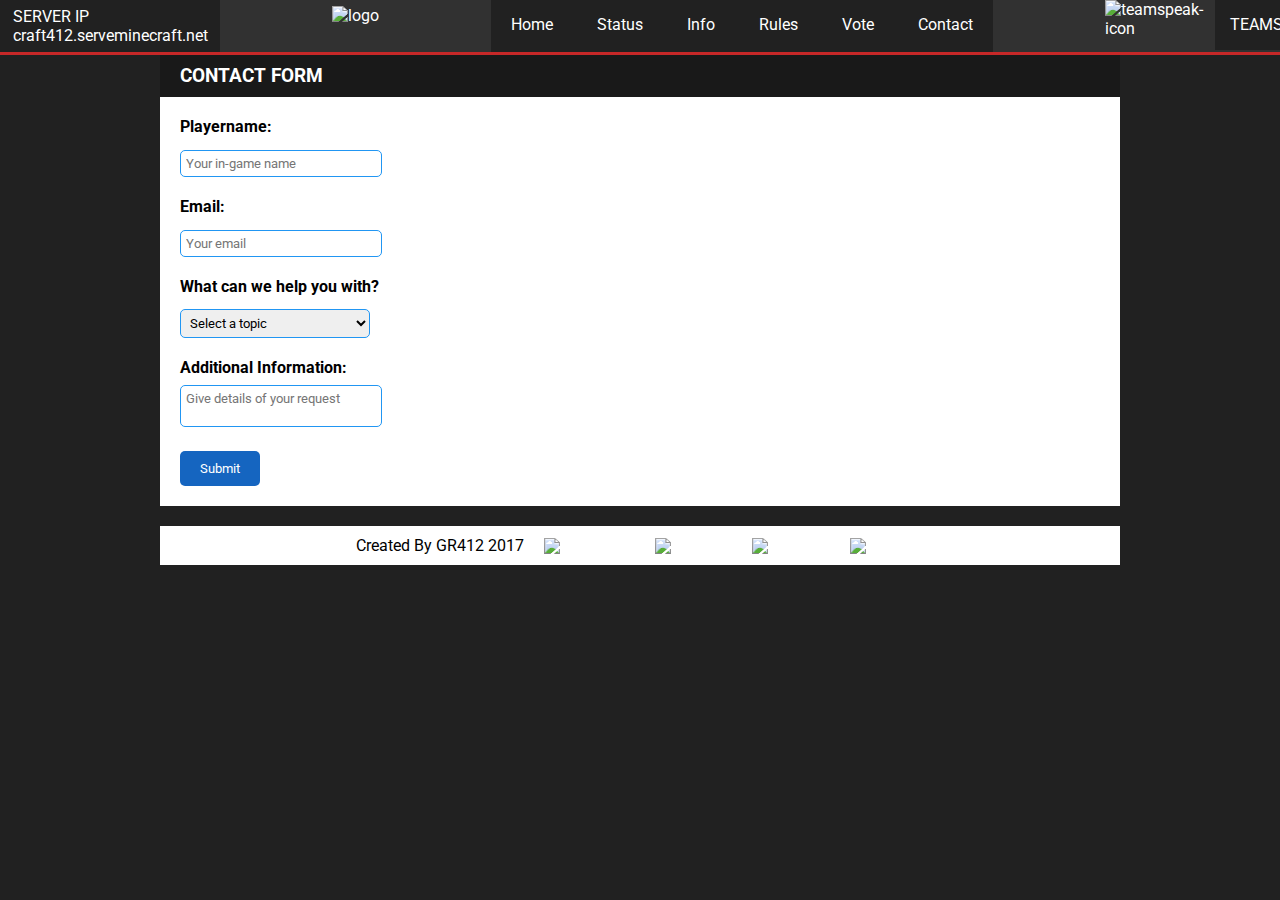
==== contact.html @ 95238695 "styled some of the html for the other pages and ensured images scaled to different sizes" ====
<!doctype html>
<html lang="en">
  <head>
    <meta charset="utf-8">
	<meta name="viewport" content="initial-scale=1" />
	<link href="css/styles.css" rel="stylesheet" type="text/css" media="screen"/>
	<link href="css/contact.css" rel="stylesheet" type="text/css" media="screen"/>
	<link rel="icon" href="/images/favicon.ico">
	<title>CRAFT412 - Contact</title>
  </head> 
  
  <body>
  
    <header>
	
	<a class="teamspeak-box" href="ts3server://craft412.serveminecraft.net:9987">			  
          <img src="images/Teamspeak-Icon.png" alt="teamspeak-icon"/> 
		  <p id="teamspeak-box-inner">TEAMSPEAK</p>             		  
	</a>
			  	  
	  <a id="three-lines" href="#">&#9776;</a>
	  <nav id="top-nav">	  		
        <a href="index.html">Home</a>
        <a href="status.html">Status</a>
        <a href="info.html">Info</a>
        <a href="rules.html">Rules</a>
		<a href="vote.html">Vote</a>
        <a href="contact.html" class="active">Contact</a>	
	  </nav>
	  
	  <a id="logo" href="index.html"><img src="images/header-logo.png" alt="logo"/></a>	
	  
	  <p id ="ip-box">SERVER IP<br/>craft412.serveminecraft.net</p>
	  	  	  	  	  	 		 
	</header>
	
	<div class="wrapper">
		  	  	
	  <main>
	  
	    <section class="title-banner">
	        <h3>CONTACT FORM</h3> 
	    </section>
		
		<section class="contact-container">
		  <h4>Playername:</h4>
          <br>
          <input type="text" name="playername" maxlength="25" placeholder="Your in-game name" required="required" autocomplete="on">
          <br>

          <h4>Email:</h4>
          <br>
          <input type="email" name="email" maxlength="25" placeholder="Your email" required="required" autocomplete="on">
          <br>

          <h4>What can we help you with?</h4>
          <br>
          <select>
          <option value="other">Select a topic</option>
          <option value="ban-appeals">Ban Appeals</option>
          <option value="bug-report">Bug Report</option>
          <option value="player-report">Player Report</option>
          <option value="other">Other</option>
          </select>
          <br>

          <h4>Additional Information:</h4>
          <br>
          <textarea name="message" maxlength="500" minlength="10"  placeholder="Give details of your request" required="required"></textarea>
          <br>
		  
          <form action='emailReceive.php' method="post">                                 
          <input type="submit" value="Submit" onclick="alert('We will get back to you soon!')"></form> 		
		</section>
		    				
	  </main>
	
	  <footer>
	  
	    <p>Created By GR412 2017</p>

        <div class="icons">	

	      <a href="https://www.youtube.com/user/GR412" target="_blank">
            <img src="images/youtube-icon.png" alt="youtube-icon"/>
		  </a>
			
	      <a href="http://www.twitch.tv/gr412" target="_blank">
            <img src="images/twitch-icon.png" alt="twitch-icon"/> 
		  </a>			
			
          <a href="https://twitter.com/GR412" target="_blank">
            <img src="images/twitter-icon.png" alt="twitter-icon"/>
		  </a>

          <a href="https://github.com/GR412" target="_blank">
            <img src="images/github-icon.png" alt="github-icon"/>
		  </a>  
		  
		</div>
			
	  </footer>
	  
    </div>
	
	<script src="js/nav-button.js"></script>
	
  </body>  
  
</html>
---- css/styles.css ----
@import url(http://fonts.googleapis.com/css?family=Roboto);

p, h3, h4, ul {
  font-family: 'Roboto', sans-serif;
  margin: 0 20px 0 20px;
  color: white;
}

h3, h4 {
  padding-top: 20px;
}

ul {
  margin-left: -4px;
}

body {
  background: #212121;
  overflow-y: scroll;
  margin: 0;
  padding: 0;
}

header {
  background: #313131;
  //background-image: url('../images/header-background.png');
  min-height: 50px;
  border-bottom: 3px solid #C62828; 
  //position: fixed;
  width: 100%; 
}

#ip-box {	
  display: none;	
}

#three-lines {
  padding: 0 20px 0 20px;
  position: absolute;
  top: 0;
  line-height: 50px;
  font-size: 20px;
}

#top-nav {
	margin-top: 50px;
}

nav {
  background: #212121;
  display: none; /*on mobile the menu items are initially hidden*/
}

nav a {
  padding: 15px 20px 15px 20px; /*changes the space around each link item in the menu*/
  display: block; 
}

nav a:hover {
  background-color: #C62828;
  transition: all 0.25s ease; 
}

.show-menu {
  display: block;
}

a {
  color: white;
  font-family: 'Roboto', sans-serif;
  text-decoration: none;
}

#logo {
  position: absolute;
  top: 0;	/* prevents logo moving when nav is selected*/
  right: 0%; /*keeps the logo right*/
  margin: 0 20px 0 20px;   
}

#logo img {
  width: 134px;
  height: 40px;
  margin-top: 6px;
}

.teamspeak-box {
	display: none;	
}

.wrapper {
	width: 100%;
	margin: auto;
}

main {
  background-color: white;
  padding-bottom: 20px;
}

main p {
  color: black;
}

.title-banner {
  background: #191919;
  display: flex;
  justify-content: center;
}

.title-banner h3 {
  padding: 10px 0 10px 0; 
  color: white;
}	
		
footer {
	background: white;
	margin: 20px 0 20px 0;
    display: flex;
	flex-flow: row wrap; /*does both flex-direction and flex wrap*/
	justify-content: center;
	align-items: center;
}

footer p {
	color: black; 
	padding: 10px 0 5px 0;  	
}

.icons   {
	line-height: 50%; /*vertically centers the icons*/
}
	
@media screen and (min-width: 500px) {
	
  header {
    min-height: 75px;
	background: #313131;
	//background-image: url('../images/header-background.png');
  }
		
  nav a {
	display: inline-block;
	width: 44%;
  }
  
  nav a:hover {
  
  }
  
  #three-lines {
	 padding: 0 35px 0 35px;
     line-height: 75px; 	
     font-size: 30px;	
  }
  
  #top-nav {
	margin-top: 75px; /*ensures that when selecting the first nav item the hover doesn't cover the grey*/
  }

 #logo img {
    width: 218px;
	height: 65px;	
  }
  	
  .wrapper {
    width: 75%;
    margin: auto;
  }
  
  .title-banner {
    justify-content: start;
  }
     	
  footer p {
	  padding-bottom: 10px;
  }
	
@media screen and (min-width: 1000px) {
	
  header {
    min-height: 0;
    background: #313131;
	//background-image: url('../images/header-background.png');
	display: flex;
	flex-flow: row-reverse wrap;
	justify-content: space-between;
	//align-items: center;

  }
  
  #ip-box {
    background: #212121;
	width: 220px;
	height: 52px;
	display: flex;
	align-items: center;
	justify-content: center;
	margin: 0;
  }
	     
  #three-lines {
    display: none;
  }
  
  #top-nav {
    margin-top: 0;	
  }
  
  nav {
   display: inline-block;     
  }
  
  nav a {
    width: inherit;
  }
    
  #logo {
    position: relative;  
	margin: 0;
  }
   
  .teamspeak-box {
    background: #212121;
	width: 175px;
	height: 50px;
	margin: 0;
	display: flex;
	flex-direction: row;
  }
	
  .teamspeak-box img {
    background: #313131;
  }
	
  #teamspeak-box-inner {
    width: 50px;
	height: 50px;
	margin: 0;
	padding: 15px 0 0 15px;
  }
  
  .title-banner {
    justify-content: start;
  }
  	
  footer p {
	  padding-bottom: 10px;
  }
}
---- css/contact.css ----
.contact-container {

}

.contact-container img {
	
}

.contact-container h4 {
  color: black;
}

input, select, textarea {
  margin: -10px 0 0 20px;
  padding: 5px;
  border-radius: 5px;
  border: 1px solid;
  border-color: #2196F3;
  outline: none;
  resize: none;
  width: 190px;
}

textarea:focus, select:focus, input:focus {
  border: 2px solid;                         
  border-color: #2196F3;
  padding: 4px;
}

input[type=submit] {
  width: 80px;
  height: 35px;
  background: #1565C0;
  color: white;                    
  border: 0 none;
  cursor: pointer;
  transition: all 0.25s ease;
  margin-top: 20px;
}

input[type=submit]:hover {
  background: #1E88E5;
  transition: all 0.25s ease;
}

button, input, select, textarea {
  font-family: 'Roboto', sans-serif;
}
					 
@media screen and (min-width: 500px) {
	
  #status-container {
    justify-content: start;
    align-items: start;
  }
	
  #status-container img {

  }

  #status-container p {

  }
}

@media screen and (min-width: 1000px) {

  #status-container img {
	  
  }

  #status-container p {
	
  }	
}
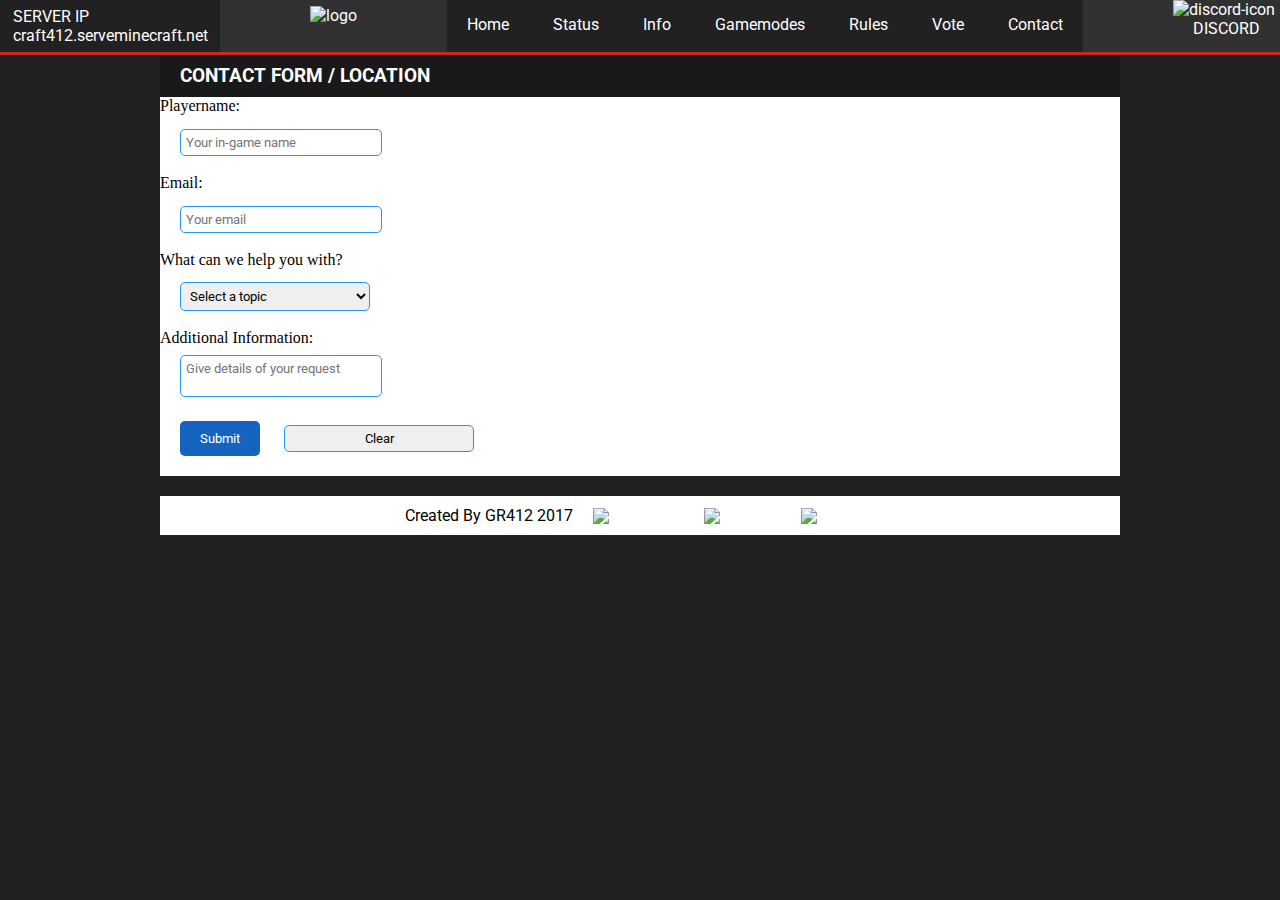
==== commit ef94b411: "changed photoshop folder name to designs, removed google map api code and files as they're no longer" ====
--- a/contact.html
+++ b/contact.html
@@ -1,110 +1,106 @@
-<!doctype html>
-<html lang="en">
-  <head>
+<!DOCTYPE html>
+<html>
+  <head> <!--HEAD START-->   
     <meta charset="utf-8">
 	<meta name="viewport" content="initial-scale=1" />
 	<link href="css/styles.css" rel="stylesheet" type="text/css" media="screen"/>
 	<link href="css/contact.css" rel="stylesheet" type="text/css" media="screen"/>
-	<link rel="icon" href="/images/favicon.ico">
-	<title>CRAFT412 - Contact</title>
-  </head> 
+	<link rel="icon" type="image/ico" href="images/favicon.ico">
+	<title>CRAFT412 - Contact</title>		
+  </head> <!--HEAD END-->
   
-  <body>
+  <body> <!--BODY START-->
   
-    <header>
+    <header> <!--HEADER START-->
 	
-	<a class="teamspeak-box" href="ts3server://craft412.serveminecraft.net:9987">			  
-          <img src="images/Teamspeak-Icon.png" alt="teamspeak-icon"/> 
-		  <p id="teamspeak-box-inner">TEAMSPEAK</p>             		  
-	</a>
+	  <a class="discord-box" href="https://discord.gg/tS47bd" title="Join the Discord server" target="_blank">			  
+        <img src="images/discord-icon.png" alt="discord-icon"/> 
+	    <p>DISCORD</p>             		  
+	  </a>
 			  	  
 	  <a id="three-lines" href="#">&#9776;</a>
-	  <nav id="top-nav">	  		
+	  <nav id="top-nav"> <!--NAV START-->	  		
         <a href="index.html">Home</a>
         <a href="status.html">Status</a>
         <a href="info.html">Info</a>
+		<a href="gamemodes.html">Gamemodes</a>
         <a href="rules.html">Rules</a>
-		<a href="vote.html">Vote</a>
+        <a href="vote.html">Vote</a>
         <a href="contact.html" class="active">Contact</a>	
-	  </nav>
+	  </nav> <!--NAV END-->
 	  
-	  <a id="logo" href="index.html"><img src="images/header-logo.png" alt="logo"/></a>	
+	  <a id="logo" title="Go back to the homepage" href="index.html"><img src="images/header-logo.png" alt="logo"/></a>	
 	  
-	  <p id ="ip-box">SERVER IP<br/>craft412.serveminecraft.net</p>
+	  <p id="ip-box" title="Address to join CRAFT412">SERVER IP<br/>craft412.serveminecraft.net</p>
 	  	  	  	  	  	 		 
-	</header>
+	</header> <!--HEADER END-->
 	
-	<div class="wrapper">
+	<div class="wrapper"> <!--WRAPPER START-->
 		  	  	
-	  <main>
+	  <main> <!--MAIN CONTENT START-->
 	  
-	    <section class="title-banner">
-	        <h3>CONTACT FORM</h3> 
-	    </section>
+	    <section class="title-banner"> <!--PAGE TITLE START-->
+	      <h3>CONTACT FORM / LOCATION</h3> 
+	    </section> <!--PAGE TITLE END-->
 		
-		<section class="contact-container">
-		  <h4>Playername:</h4>
-          <br>
-          <input type="text" name="playername" maxlength="25" placeholder="Your in-game name" required="required" autocomplete="on">
-          <br>
+		<form id="contact-form" action="#" method="post">  <!--CONTACT FORM START-->
+		  <label for="playername">Playername:</label>
+          <br><br>
+          <input type="text" id="playername" name="playername" maxlength="25" placeholder="Your in-game name" required="required" autocomplete="on">
+          <br><br>
 
-          <h4>Email:</h4>
-          <br>
-          <input type="email" name="email" maxlength="25" placeholder="Your email" required="required" autocomplete="on">
-          <br>
+          <label for="email">Email:</label>
+          <br><br>
+          <input type="email" id="email" name="email" maxlength="25" placeholder="Your email" required="required" autocomplete="on">
+          <br><br>
 
-          <h4>What can we help you with?</h4>
-          <br>
-          <select>
-          <option value="other">Select a topic</option>
-          <option value="ban-appeals">Ban Appeals</option>
-          <option value="bug-report">Bug Report</option>
-          <option value="player-report">Player Report</option>
-          <option value="other">Other</option>
+          <label for="help-option">What can we help you with?</label>
+          <br><br>
+          <select id="help-option" name="help-option">
+            <option value="other">Select a topic</option>
+            <option value="ban-appeals">Ban Appeals</option>
+            <option value="bug-report">Bug Report</option>
+            <option value="player-report">Player Report</option>
+            <option value="other">Other</option>
           </select>
-          <br>
+          <br><br>
 
-          <h4>Additional Information:</h4>
-          <br>
-          <textarea name="message" maxlength="500" minlength="10"  placeholder="Give details of your request" required="required"></textarea>
-          <br>
-		  
-          <form action='emailReceive.php' method="post">                                 
-          <input type="submit" value="Submit" onclick="alert('We will get back to you soon!')"></form> 		
-		</section>
-		    				
-	  </main>
+          <label for="more-info">Additional Information:</label>
+          <br><br>
+          <textarea id="more-info" name="message" maxlength="500" minlength="10" placeholder="Give details of your request" required="required"></textarea>
+	      <br>
+		                                 
+          <input type="submit" id="submit" value="Submit" title="Button to submit the form">
+	      <input type="reset" value="Clear" title="Button to clear the form inputs">
+		</form> <!--CONTACT FORM END-->
+		  		      		
+	  </main> <!--MAIN CONTENT END-->
 	
-	  <footer>
+	  <footer> <!--FOOTER START-->
 	  
 	    <p>Created By GR412 2017</p>
 
-        <div class="icons">	
-
-	      <a href="https://www.youtube.com/user/GR412" target="_blank">
+        <div class="icons">	<!--FOOTER ICONS START-->
+	      <a title="GR412's Youtube channel" href="https://www.youtube.com/channel/UCDzWdpTILg5cimfNKbEjdHw" target="_blank">
             <img src="images/youtube-icon.png" alt="youtube-icon"/>
 		  </a>
 			
-	      <a href="http://www.twitch.tv/gr412" target="_blank">
+	      <a title="GR412's Twitch channel" href="https://www.twitch.tv/sneakyshrike" target="_blank">
             <img src="images/twitch-icon.png" alt="twitch-icon"/> 
 		  </a>			
-			
-          <a href="https://twitter.com/GR412" target="_blank">
-            <img src="images/twitter-icon.png" alt="twitter-icon"/>
-		  </a>
 
-          <a href="https://github.com/GR412" target="_blank">
+          <a title="GR412's Github" href="https://github.com/SneakyShrike" target="_blank">
             <img src="images/github-icon.png" alt="github-icon"/>
 		  </a>  
-		  
-		</div>
+		</div> <!--FOOTER ICONS END-->
 			
-	  </footer>
+	  </footer> <!--FOOTER END-->
 	  
-    </div>
+    </div> <!--WRAPPER END-->
 	
-	<script src="js/nav-button.js"></script>
+	<script src="js/nav-button.js"></script> <!-- JS file that controls the drop down portion of the nav bar-->
+	<script src="js/contact-form.js"></script> <!-- JS file that gives feedback to the user once they have submitted the form-->
 	
-  </body>  
+  </body> <!--BODY END-->
   
 </html>